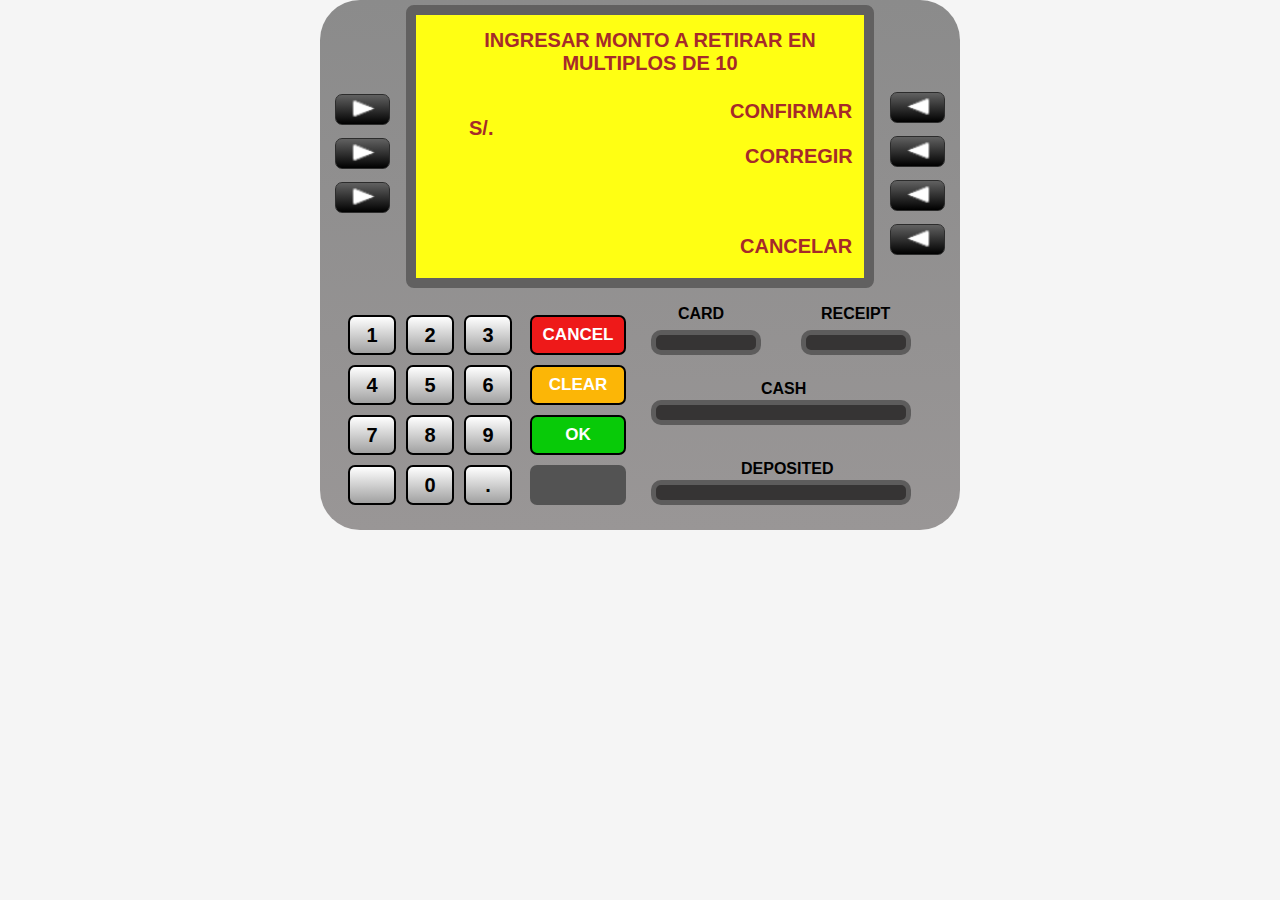
==== otrascantidades.html @ ba0f31a2 "actualizacion 3" ====
<!DOCTYPE html>
<html lang="en">
<head>
    <meta charset="UTF-8">
    <meta name="viewport" content="width=device-width, initial-scale=1.0">
    <title>Cajero</title>
    <link rel="stylesheet" href="CSS/estilos.css">
</head>
<body>
    <div class="caja_principal">
        <div class="caja_superior">

            <div id="izquierda">
                <button id="boton1" class="botones_top"><img src="iconos/izquierda.png" alt=""></button>
                <button id="boton2" class="botones_top"><img src="iconos/izquierda.png" alt=""></button>
                <button id="boton3" class="botones_top"><img src="iconos/izquierda.png" alt=""></button>
            </div>

            <div id="pantalla">
                <div class="otrascantidades">
                    <p class="titulo4">INGRESAR MONTO A RETIRAR EN MULTIPLOS DE 10</p>
                    <input id="password" type="text" maxlength=6>
                    <div class="simbolo"> S/.</div>
                    <div id="colum_derecha2">
                        <p class="oc1">CONFIRMAR</p>
                        <p class="oc2">CORREGIR</p>
                        <p class="oc3">CANCELAR</p>
                    </div>
                </div>
            </div>
                <div id="derecha">
                    <button id="boton4" class="botones_top"><img src="iconos/derecha.png" alt=""></button>
                    <button id="boton5" class="botones_top"><img src="iconos/derecha.png" alt=""></button>
                    <button id="boton6" class="botones_top"><img src="iconos/derecha.png" alt=""></button>
                    <button id="boton7" class="botones_top"><img src="iconos/derecha.png" alt=""></button>
                </div>
        </div>

        <div class="caja_inferior">
            <div class="teclas">
                <button id="n1" class="boton_numero">1</button>
                <button id="n2" class="boton_numero">2</button>
                <button id="n3" class="boton_numero">3</button>
                <button id="n4" class="boton_numero">4</button>
                <button id="n5" class="boton_numero">5</button>
                <button id="n6" class="boton_numero">6</button>
                <button id="n7" class="boton_numero">7</button>
                <button id="n8" class="boton_numero">8</button>
                <button id="n9" class="boton_numero">9</button>
                <button id="n10" class="boton_numero"></button>
                <button id="n11" class="boton_numero">0</button>
                <button id="n12" class="boton_numero">.</button>
            </div>
                <div class="opciones">
                    <button id="cancel" class="boton_opcion">CANCEL</button>
                    <button id="clear" class="boton_opcion" onclick="limpiar()">CLEAR</button>
                    <button id="ok" class="boton_opcion">OK</button>
                    <button id="void" class="boton_opcion"></button>
                </div>

            <section class="caja">
                <div>
                    <div>
                        <div class="card" >CARD</div>
                        <div class="cuadrado1" ></div>
                        <div class="receipt" >RECEIPT</div>
                        <div class="cuadrado1"></div>
                    </div>
                    <div>
                        <div class="cash" >CASH</div>
                        <div class="cuadrado2"></div>
                    </div>
                    <div>
                        <div class="deposited" >DEPOSITED</div>
                        <div class="cuadrado3"></div>
                    </div>
                </div>
            </section>
        </div>
    </div>
    
</body>
<script src="js/teclas.js"></script>
<script src="js/cancel.js"></script>
<script src="js/clear.js"></script>
<script src="js/ok.js"></script>
</html>
---- CSS/estilos.css ----
*{
    padding: 0px;
    margin: 0px;
}

body{
    background-color: whitesmoke;
}

.caja_principal{
    width: 640px;
    height: 530px;
    background-color: rgb(156, 156, 156);
    background-image: linear-gradient(to bottom, rgb(139, 139, 139), rgb(153, 150, 150));
    margin: auto;
    border-radius: 40px;
    display: flex;
    flex-direction: column;
}

/* Bloque Superior */
.caja_superior{
    width: 610px;
    height: 290px;
    padding: 0px 15px 10px 15px;
    display: flex;
    justify-content: space-between;
}

#pantalla{
    width: 420px;
    height: 235px;
    background-color: rgb(255, 255, 19);
    margin: 5px 10px 5px 10px;
    border: rgb(97, 96, 96) 10px solid;
    border-radius: 8px;
    padding: 14px;
    font-size: 20px;
}

#titulo{
    font-weight: bold;
    font-size: 23px;
}

/* Botones laterales*/
.botones_top{
    flex-direction: column;
    width: 55px;
    height: 31px;
    margin-bottom: 13px;
    border-radius: 7px;
    border: rgb(44, 44, 44) 1.5px solid;
    background-image: linear-gradient(to top, black, rgb(97, 97, 97));
}

#izquierda{
    height: 240px;
    display: flex;
    flex-direction: column;
    justify-content: center;
    margin-top: 40px;
}

#derecha{
    height: 240px;
    display: flex;
    flex-direction: column;
    justify-content: center;
    margin-top: 60px;
}

/* caja contraseña*/
#password{
    width: 250px;
    padding: 5px 5px 5px 5px;
    margin-top: 8px;
    border: rgb(255, 196, 0) 2.5px solid;
    border-radius: 2px;
    font-size: 20px;
}


/* Bloque Inferior*/

/* Boton numeros*/
.caja_inferior{
    width: 610px;
    height: 220px;
    padding: 0px 15px 10px 15px;
    display: flex;
}
.teclas{
    width: 190px;
    height: 350;
    display: flex;
    flex-wrap: wrap;
    justify-content: center;
    align-content: center;
}
.boton_numero{
    width: 48px;
    height: 40px;
    margin: 5px 5px 5px 5px;
    border-radius: 7px;
    border: black 2px solid;
    background-image: linear-gradient(to top, rgb(161, 161, 161), white);
    font-size: 20px;
    font-weight: bold;
}

/* Boton opciones */
.boton_opcion{
    width: 96px;
    height: 40px;
    border-radius: 7px;
    border: black 2px solid;
    margin: 5px 5px 5px 5px;
    font-size: 17px;
    font-weight: bold;
}

#cancel{
    background-color: rgb(238, 25, 25);
    color: white;
}    
#clear{
    background-color: rgb(252, 182, 6);
    color: white;
} 
#ok{
    background-color: rgb(8, 202, 8);
    color: white;
}
#void{
    border: none;
    background-color: rgb(83, 83, 83);
}

.opciones{
    display: flex;
    flex-direction: column;
    justify-content: center;
}

/* relleno */
.caja{
float: right;
width: 300px;
height: 150px;
font-family: Arial;
font-weight: bold;
color: black;
}

/* caja 1 */
.card{
width: 90px;
height: 20px;
margin-left: 25px;
margin-top: 5px;
text-align: center;
position: absolute;
}

.cuadrado1{
width: 100px;
height: 15px;
background-color: rgb(54, 52, 52);
border-radius: 10px;
border: 5px solid rgba(128, 128, 128, 0.534);
float: left;
margin-right: 20px;
margin-left: 20px;
margin-top: 30px;
}
 
/* caja 2 */
.receipt{
margin-left: 55px;
margin-top: 5px;
position: absolute;
text-align: center;
padding-left: 135px;
}

.cuadrado2{
width: 250px;
height: 15px;
background-color: rgb(54, 52, 52);
border-radius: 10px;
border: 5px solid rgba(128, 128, 128, 0.534);
margin-left: 20px; 
position: absolute;
margin-top: 100px;
}

/* caja 3 */
.cash{   
margin-left: 130px;
position: absolute;
text-align: center;
padding-top: 80px;
}

.cuadrado3{
width: 250px;
height: 15px;
background-color: rgb(54, 52, 52);
border-radius: 10px;
border: 5px solid rgba(128, 128, 128, 0.534);
margin-left: 20px; 
position: absolute;
margin-top: 180px;
}

.deposited{   
margin-left: 110px;
position: absolute;
text-align: center;
padding-top: 160px;
}

/* pantalla 2 */

/* Menu Principal */
.menu_principal{
    color: brown;
    font-family: Arial;
    font-weight: bold;
    font-size: 20px
}

.titulo{
    margin-left: 65px;
    color: brown;
    font-family: Arial;
    font-weight: 900;
    font-size: 30px 
}

#colum_izquierda{
    padding-top: 60px;
    margin-right: auto;
}

#colum_derecha{
    margin-top: -110px;
    margin-left: 270px;
}

.op1{
    position: absolute;
    margin-top: -35px;
}

.op2{
    position: absolute;
    margin-top: 10px;
}

.op3{
    position: absolute;
    margin-top: 55px;
}

.op4{
    margin-left: -20px;
    position: absolute;
    margin-top: -45px;
}

.op5{
    margin-top: 120px;
    text-align: right;
}

/* Pantalla 3 */

/* Menu Divisas*/
.retiro{
    color: brown;
    font-family: Arial;
    font-weight: bold;
    vertical-align: baseline;
    font-size: 20px
}

.titulo1{
    margin-left: 140px;
    color: brown;
    font-family: Arial;
    font-weight: 900;
    font-size: 30px 
}

.dv1{
    margin-left: auto;
    position: absolute;
    margin-top: -135px;
}

.dv2{
    margin-left: 240px;
    position: absolute;
    margin-top: -135px;
}

.dv3{
    margin-top: 160px;
    text-align: right;
}

/* Pantalla 4 */

/* Menu Soles*/
.retirosoles{
    color: brown;
    font-family: Arial;
    font-weight: bold;
    vertical-align: baseline;
    font-size: 20px
}

.titulo2{
    margin-left: 140px;
    color: brown;
    font-family: Arial;
    font-weight: 900;
    font-size: 30px 
}

#colum_izquierda1{
    padding-top: 60px;
    margin-right: auto;
}

#colum_derecha1{
    margin-top: -110px;
    margin-left: 270px;
}

.s1{
    margin-left: auto;
    position: absolute;
    margin-top: -35px;
}

.s2{
    margin-left: auto;
    position: absolute;
    margin-top: 10px;
}

.s3{
    margin-left: auto;
    position: absolute;
    margin-top: 55px;
}

.s4{
    margin-left: 90px;
    position: absolute;
    margin-top: 75px;
}

.s5{
    margin-left: 90px;
    position: absolute;
    margin-top: 120px;
}

.s6{
    margin-left: -50px;
    position: absolute;
    margin-top: 165px;
}

.s7{
    margin-left: 45px;
    position: absolute;
    margin-top: 210px;
}

/* Pantalla 5*/

/*Menu Ingresar Monto*/
.otrascantidades{
    color: brown;
    font-family: Arial;
    font-weight: bold;
    vertical-align: baseline;
    font-size: 20px
}

.titulo4{
    margin-left: 20px;
    color: brown;
    text-align: center;
    font-family: Arial;
    font-size: 20px 
}

#password{
    color: brown;
    height: 30px;
    width: 150px;
    font-weight: bold;
    position: absolute;
    margin-top: 30px;
    margin-left: 64px;
    border: none;
    background-color: rgb(255, 255, 19);   
}

.simbolo{
    position: absolute;
    margin-top: 42px;
    margin-left: 39px;
}

#colum_derecha2{
    margin-top: -90px;
    margin-left: 270px;
}

.oc1{
    margin-left: 30px;
    position: absolute;
    margin-top: 115px;
}

.oc2{
    margin-left: 45px;
    position: absolute;
    margin-top: 160px;
}

.oc3{
    margin-left: 40px;
    position: absolute;
    margin-top: 250px;
}
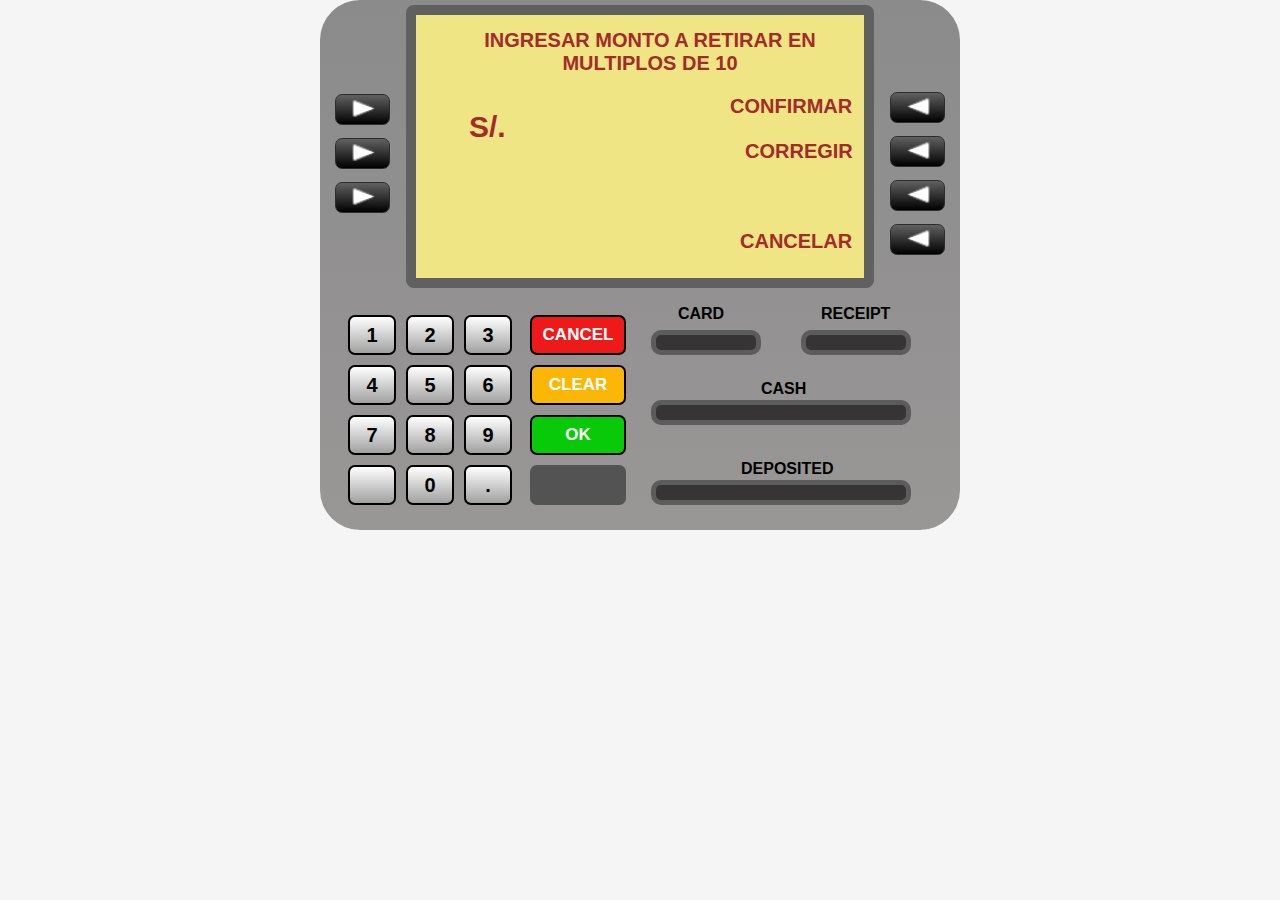
==== commit 4e64715f: "actualizacion 8" ====
--- a/otrascantidades.html
+++ b/otrascantidades.html
@@ -19,7 +19,7 @@
             <div id="pantalla">
                 <div class="otrascantidades">
                     <p class="titulo4">INGRESAR MONTO A RETIRAR EN MULTIPLOS DE 10</p>
-                    <input id="password" type="text" maxlength=6>
+                    <input id="password" type="text" class="caja_monto">
                     <div class="simbolo"> S/.</div>
                     <div id="colum_derecha2">
                         <p class="oc1">CONFIRMAR</p>
@@ -29,10 +29,10 @@
                 </div>
             </div>
                 <div id="derecha">
-                    <button id="boton4" class="botones_top"><img src="iconos/derecha.png" alt=""></button>
+                    <button id="boton4" class="botones_top" onclick="caja_monto()"><img src="iconos/derecha.png" alt=""></button>
                     <button id="boton5" class="botones_top"><img src="iconos/derecha.png" alt=""></button>
                     <button id="boton6" class="botones_top"><img src="iconos/derecha.png" alt=""></button>
-                    <button id="boton7" class="botones_top"><img src="iconos/derecha.png" alt=""></button>
+                    <button id="boton7" class="botones_top" onclick="retirosoles()"><img src="iconos/derecha.png" alt=""></button>
                 </div>
         </div>
 
@@ -84,4 +84,5 @@
 <script src="js/cancel.js"></script>
 <script src="js/clear.js"></script>
 <script src="js/ok.js"></script>
+<script src="js/funcionespagina.js"></script>
 </html>--- a/CSS/estilos.css
+++ b/CSS/estilos.css
@@ -30,7 +30,7 @@
 #pantalla{
     width: 420px;
     height: 235px;
-    background-color: rgb(255, 255, 19);
+    background-color: rgb(240, 229, 132);
     margin: 5px 10px 5px 10px;
     border: rgb(97, 96, 96) 10px solid;
     border-radius: 8px;
@@ -71,7 +71,7 @@
 }
 
 /* caja contraseña*/
-#password{
+.caja_password{
     width: 250px;
     padding: 5px 5px 5px 5px;
     margin-top: 8px;
@@ -79,7 +79,6 @@
     border-radius: 2px;
     font-size: 20px;
 }
-
 
 /* Bloque Inferior*/
 
@@ -323,7 +322,7 @@
 }
 
 .titulo2{
-    margin-left: 140px;
+    margin-left: 90px;
     color: brown;
     font-family: Arial;
     font-weight: 900;
@@ -401,21 +400,23 @@
     font-size: 20px 
 }
 
-#password{
-    color: brown;
+.caja_monto{
+    color: brown;
+    font-size: 30px;
     height: 30px;
-    width: 150px;
-    font-weight: bold;
-    position: absolute;
-    margin-top: 30px;
-    margin-left: 64px;
+    width: 200px;
+    font-weight: bold;
+    position: absolute;
+    margin-top: 37px;
+    margin-left: 75px;
     border: none;
-    background-color: rgb(255, 255, 19);   
+    background-color: rgb(240, 229, 132);   
 }
 
 .simbolo{
     position: absolute;
-    margin-top: 42px;
+    font-size: 30px;
+    margin-top: 35px;
     margin-left: 39px;
 }
 
@@ -427,17 +428,299 @@
 .oc1{
     margin-left: 30px;
     position: absolute;
-    margin-top: 115px;
+    margin-top: 130px;
 }
 
 .oc2{
     margin-left: 45px;
     position: absolute;
-    margin-top: 160px;
+    margin-top: 175px;
 }
 
 .oc3{
     margin-left: 40px;
     position: absolute;
+    margin-top: 265px;
+}
+
+/* Pantalla 6*/
+
+/*Menu Realizae otra Transaccion*/
+.titulo5{
+    position: absolute;
+    margin-left: 60px;
+    color: brown;
+    font-weight: 900;
+    font-family: Arial;
+    font-size: 20px 
+}
+
+.subtitulo{
+    position: absolute;
+    margin-top: 40px;
+    margin-left: 5px;
+    color: brown;
+    text-align: center;
+    font-weight: bold;
+    font-family: Arial;
+    font-size: 20px 
+}
+
+#colum_derecha3{
+    color: brown;
+    font-family: Arial;
+    font-weight: bold;
+    vertical-align: baseline;
+    font-size: 20px
+}
+
+.ot1{
+    margin-left: 400px;
+    position: absolute;
+    margin-top: 160px;
+}
+
+.ot2{
+    margin-left: 390px;
+    position: absolute;
+    margin-top: 200px;
+}
+
+/* Pantalla 7*/
+/*gracias*/
+
+.agradecimiento{
+    color: brown;
+    text-align: center;
+    font-family: Arial;
+    font-weight: bold;
+    vertical-align: baseline;
+    font-size: 20px;   
+}
+
+.titulo6{
+    position: absolute;
+    margin-top: 45px;
+    margin-left: 15px;
+    text-align: center;
+    color: brown;
+    font-weight: bolder;
+    font-family: Arial;
+    font-size: 50px; 
+}
+
+.copi{
+    position: absolute;
+    margin-top: 230px;
+    margin-left: 120px;
+    text-align: center;
+    color: brown;
+    font-weight: bolder;
+    font-family: Arial;
+    font-size: 10px; 
+}
+
+/* Pantalla Consulta*/
+
+.titulo7{
+    position: absolute;
+    margin-left: 105px;
+    color: brown;
+    font-weight: 900;
+    font-family: Arial;
+    font-size: 30px; 
+}
+
+.subtitulo1{
+    position: absolute;
+    margin-top: 50px;
+    margin-left: 80px;
+    color: brown;
+    font-weight: bold;
+    font-family: Arial;
+    font-size: 25px; 
+}
+
+.opc1{
+    position: absolute;
+    margin-top: 200px;
+    margin-left: 340px;
+    color: brown;
+    font-weight: bold;
+    font-family: Arial;
+    font-size: 20px; 
+}
+
+/* Pantalla retiro dolares*/
+
+.retirodolares{
+    color: brown;
+    font-family: Arial;
+    font-weight: bold;
+    vertical-align: baseline;
+    font-size: 20px
+}
+
+.titulo8{
+    position: absolute;
+    margin-left: 70px;
+    color: brown;
+    font-family: Arial;
+    font-weight: 900;
+    font-size: 30px 
+}
+
+#colum_izquierda2{
+    padding-top: 60px;
+    margin-right: auto;
+}
+
+#colum_derecha2{
+    margin-top: -110px;
+    margin-left: 270px;
+}
+
+.d1{
+    margin-left: auto;
+    position: absolute;
+    margin-top: 8px;
+}
+
+.d2{
+    margin-left: auto;
+    position: absolute;
+    margin-top: 50px;
+}
+
+.d3{
+    margin-left: auto;
+    position: absolute;
+    margin-top: 95px;
+}
+
+.d4{
+    margin-left: 95px;
+    position: absolute;
+    margin-top: 120px;
+}
+
+.d5{
+    margin-left: 95px;
+    position: absolute;
+    margin-top: 160px;
+}
+
+.d6{
+    margin-left: -50px;
+    position: absolute;
+    margin-top: 205px;
+}
+
+.d7{
+    margin-left: 45px;
+    position: absolute;
     margin-top: 250px;
 }
+
+/* otras cantidades dolares */
+
+.otrascantidades_dolares{
+    color: brown;
+    font-family: Arial;
+    font-weight: bold;
+    vertical-align: baseline;
+    font-size: 20px
+}
+
+.titulo9{
+    margin-left: 20px;
+    color: brown;
+    text-align: center;
+    font-family: Arial;
+    font-size: 20px 
+}
+
+.caja_dolares{
+    color: brown;
+    font-size: 30px;
+    height: 30px;
+    width: 200px;
+    font-weight: bold;
+    position: absolute;
+    margin-top: 37px;
+    margin-left: 75px;
+    border: none;
+    background-color: rgb(240, 229, 132);   
+}
+
+.simbolo_dolares{
+    position: absolute;
+    font-size: 30px;
+    margin-top: 35px;
+    margin-left: 39px;
+}
+
+#colum_derecha4{
+    margin-top: -90px;
+    margin-left: 270px;
+}
+
+.ocd1{
+    margin-left: 30px;
+    position: absolute;
+    margin-top: 115px;
+}
+
+.ocd2{
+    margin-left: 45px;
+    position: absolute;
+    margin-top: 155px;
+}
+
+.ocd3{
+    margin-left: 40px;
+    position: absolute;
+    margin-top: 245px;
+}
+
+/* transaccion procesada dolares */
+
+.titulo10{
+    position: absolute;
+    margin-left: 60px;
+    color: brown;
+    font-weight: 900;
+    font-family: Arial;
+    font-size: 20px 
+}
+
+.subtitulo2{
+    position: absolute;
+    margin-top: 40px;
+    margin-left: 5px;
+    color: brown;
+    text-align: center;
+    font-weight: bold;
+    font-family: Arial;
+    font-size: 20px 
+}
+
+#colum_derecha5{
+    color: brown;
+    font-family: Arial;
+    font-weight: bold;
+    vertical-align: baseline;
+    font-size: 20px
+}
+
+.otd1{
+    margin-left: 400px;
+    position: absolute;
+    margin-top: 160px;
+}
+
+.otd2{
+    margin-left: 390px;
+    position: absolute;
+    margin-top: 200px;
+}
